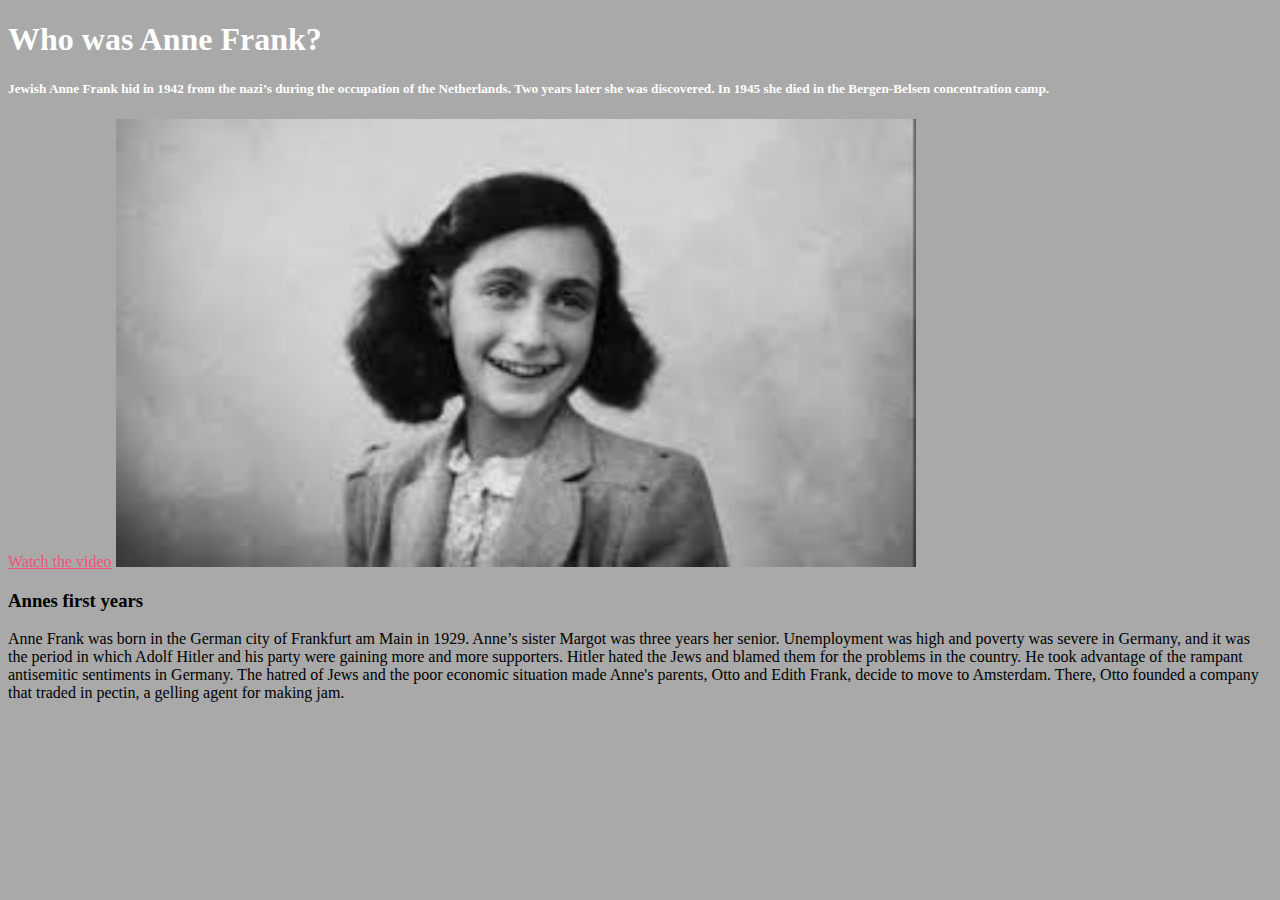
==== index.html @ 8b948be6 "added index file" ====
<!DOCTYPE html>
<html>
<head>
	<title>Anne Frank</title>
<style>
body {background-color: #a9a9a9;}
h1 {color: #ffffff;}
h5 {color: #ffffff;}
a {color: #f25278;}
</style>
</head>
<body>
<h1> Who was Anne Frank?</h1>
<h5>Jewish Anne Frank hid in 1942 from the nazi’s during the occupation of the Netherlands. Two years later she was discovered. In 1945 she died in the Bergen-Belsen concentration camp.</h5>
<a target="_blank" href="https://www.youtube.com/watch?v=7o8jSbCanv0">Watch the video</a>
<img src="download.jpg" width="800">
<h3> Annes first years </h3>
<p>Anne Frank was born in the German city of Frankfurt am Main in 1929. Anne’s sister Margot was three years her senior. Unemployment was high and poverty was severe in Germany, and it was the period in which Adolf Hitler and his party were gaining more and more supporters. Hitler hated the Jews and blamed them for the problems in the country. He took advantage of the rampant antisemitic sentiments in Germany. The hatred of Jews and the poor economic situation made Anne's parents, Otto and Edith Frank, decide to move to Amsterdam. There, Otto founded a company that traded in pectin, a gelling agent for making jam.</p>
</body>
</html>
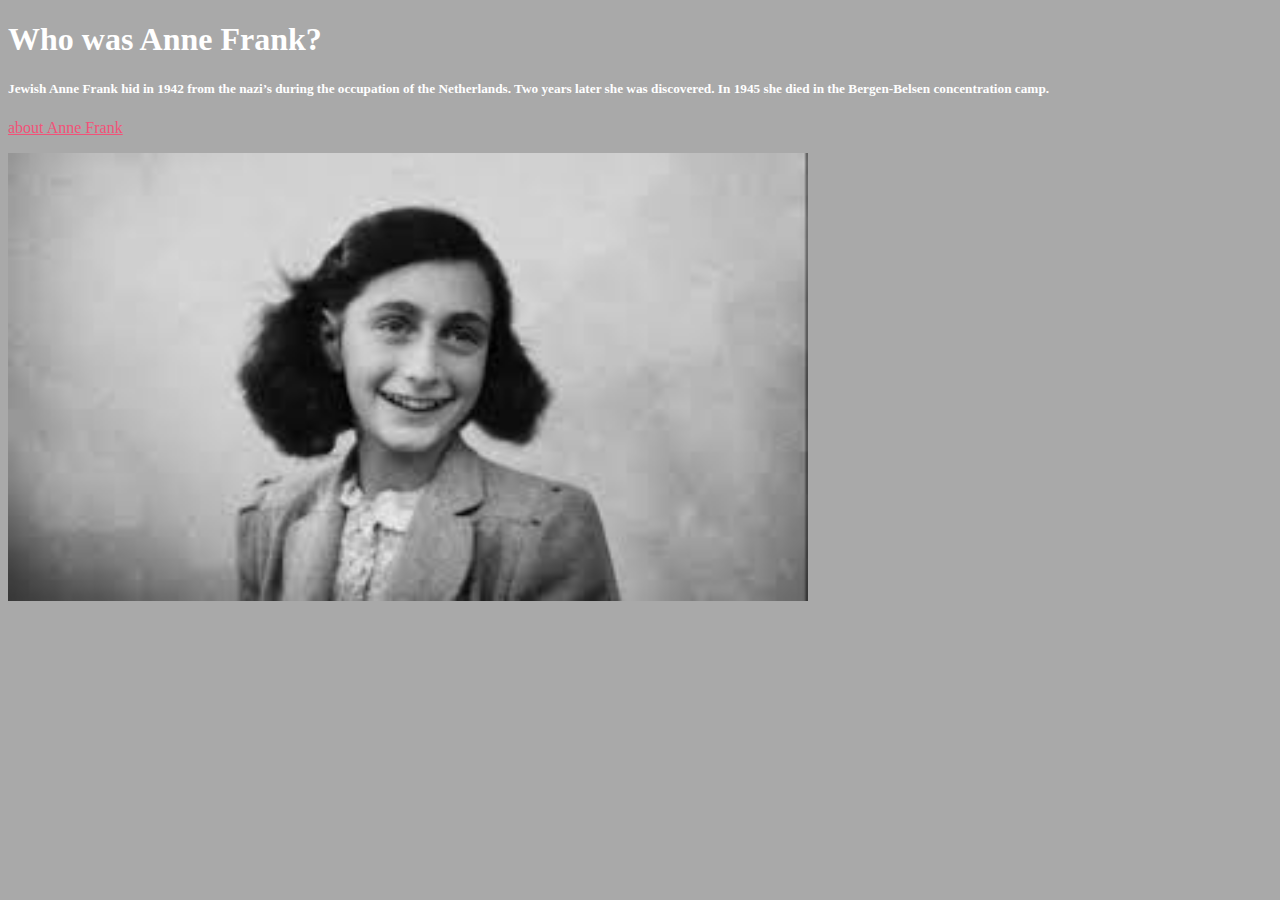
==== commit 3fe75bb2: "added index file" ====
--- a/index.html
+++ b/index.html
@@ -2,19 +2,15 @@
 <html>
 <head>
 	<title>Anne Frank</title>
-<style>
-body {background-color: #a9a9a9;}
-h1 {color: #ffffff;}
-h5 {color: #ffffff;}
-a {color: #f25278;}
-</style>
+<link rel="stylesheet" href="mystyle.css">
 </head>
 <body>
 <h1> Who was Anne Frank?</h1>
 <h5>Jewish Anne Frank hid in 1942 from the nazi’s during the occupation of the Netherlands. Two years later she was discovered. In 1945 she died in the Bergen-Belsen concentration camp.</h5>
-<a target="_blank" href="https://www.youtube.com/watch?v=7o8jSbCanv0">Watch the video</a>
+<p>
+	<a href="aboutus.html">about Anne Frank</a>
+</p>
 <img src="download.jpg" width="800">
-<h3> Annes first years </h3>
-<p>Anne Frank was born in the German city of Frankfurt am Main in 1929. Anne’s sister Margot was three years her senior. Unemployment was high and poverty was severe in Germany, and it was the period in which Adolf Hitler and his party were gaining more and more supporters. Hitler hated the Jews and blamed them for the problems in the country. He took advantage of the rampant antisemitic sentiments in Germany. The hatred of Jews and the poor economic situation made Anne's parents, Otto and Edith Frank, decide to move to Amsterdam. There, Otto founded a company that traded in pectin, a gelling agent for making jam.</p>
+
 </body>
 </html>--- a/mystyle.css
+++ b/mystyle.css
@@ -0,0 +1,4 @@
+body {background-color: #a9a9a9;}
+h1 {color: #ffffff;}
+h5 {color: #ffffff;}
+a {color: #f25278;}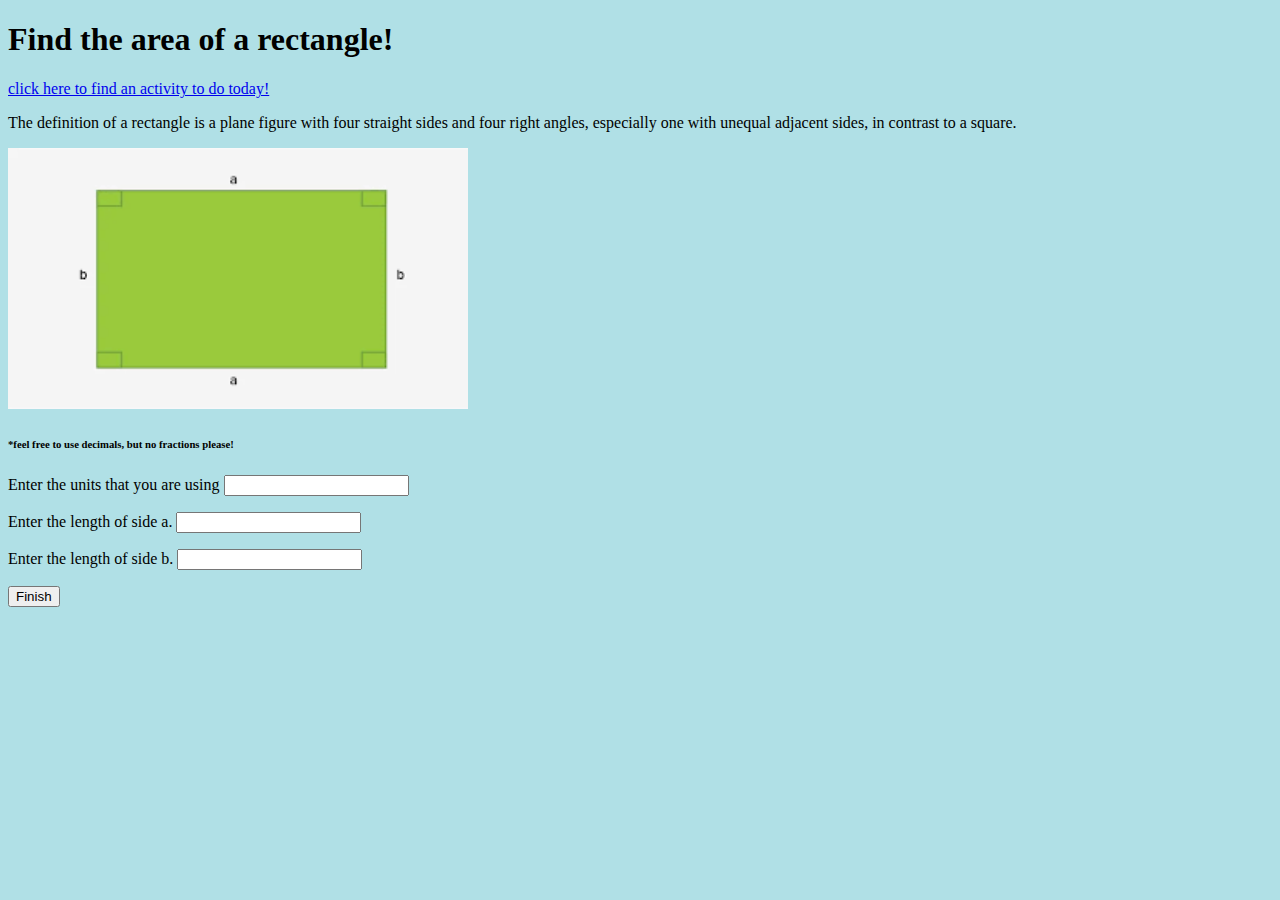
==== commit c08255ed: "Add files via upload" ====
--- a/index.html
+++ b/index.html
@@ -1,16 +1,38 @@
 <!DOCTYPE html>
 <html>
 <head>
-	<title>Anne Frank</title>
-<link rel="stylesheet" href="mystyle.css">
+<style>
+	body {
+	background-color: powderblue;
+}
+</style>
+	<title>Javascript Page 1</title>
 </head>
 <body>
-<h1> Who was Anne Frank?</h1>
-<h5>Jewish Anne Frank hid in 1942 from the nazi’s during the occupation of the Netherlands. Two years later she was discovered. In 1945 she died in the Bergen-Belsen concentration camp.</h5>
-<p>
-	<a href="aboutus.html">about Anne Frank</a>
-</p>
-<img src="download.jpg" width="800">
+
+
+<h1>Find the area of a rectangle!</h1>
+
+<a href="index2.html" target="_blank">click here to find an activity to do today!</a>
+
+<p>The definition of a rectangle is a plane figure with four straight sides and four right angles, especially one with unequal adjacent sides, in contrast to a square.</p> 
+<img src="rectangle.jpg" alt="rectangle image" width="460">
+<h6> *feel free to use decimals, but no fractions please!</h6>
+<p>Enter the units that you are using <input type="text" id="units"></p>
+<p>Enter the length of side a. <input type="text" id="sideA"></p>
+<p>Enter the length of side b. <input type="text" id="sideB"></p>
+<p><button onclick="rectangleArea(document.getElementById('sideA').value,document.getElementById('sideB').value, document.getElementById('units').value)">Finish</button></p>
+<p id="rectangleArea"></p>
+
+<script>
+
+function rectangleArea(sideA, sideB, units){
+	var length;
+	length = sideA * sideB;
+	length = "The area of your rectangle is " + length + " " +  units;
+	document.getElementById('rectangleArea').innerHTML = length;
+}
+</script>
 
 </body>
 </html>